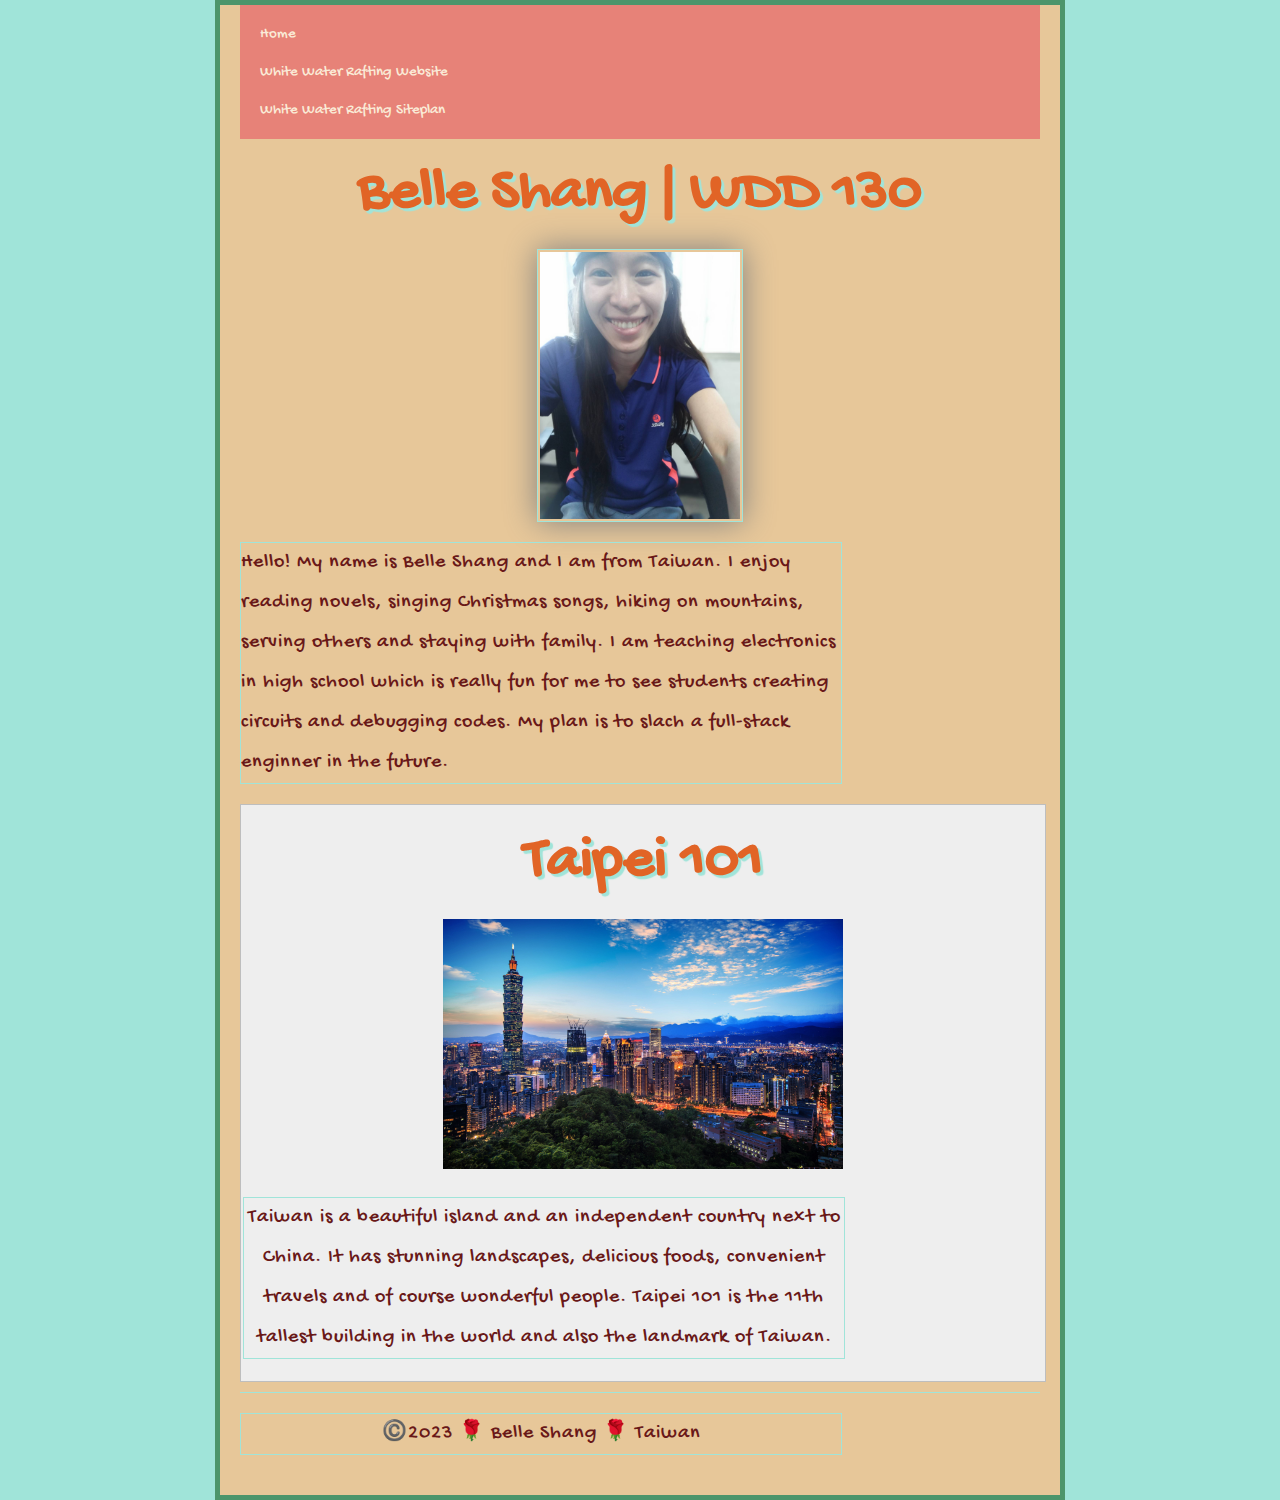
==== index.html @ 37d1bc00 "fixx" ====
<!DOCTYPE html>
<html lang="en-US">
  <head>
    <meta charset="utf-8">
    <meta name="viewport" content="width=device-width,initial-scale=1.0">
    <meta name="Purpose" content="This is a website for coruse WDD130 in Pathway designing by Belle.">
    <meta name="me" content="Belle Shang">
    <title>Belle Shang | WDD 130</title>
  </head>
  <body>
    <header>
        <nav>
            <a href="#">Home</a>
            <a href="wwr/">White Water Rafting Website</a>
            <a href="wwr/site-plan-rafting.html">White Water Rafting Siteplan</a>
        </nav>
        <link href="styles/style.css" rel="stylesheet" />
        <link href="https://fonts.googleapis.com/css?family=Gochi Hand" rel="stylesheet" />
    </header>
    <main>
        <h1>Belle Shang | WDD 130</h1>
        <img src="images/profile.jpg" alt="Hello, my name is Belle Shang" width="200">
        <p>Hello! My name is Belle Shang and I am from Taiwan. I enjoy reading novels, singing Christmas songs, hiking on mountains, serving others and staying with family. I am teaching electronics in high school which is really fun for me to see students creating circuits and debugging codes. My plan is to slach a full-stack enginner in the future.</p>
      </main>
      <aside>
        <h2>Taipei 101</h2>
        <img src="images/taipei101.jpg" alt="Taipei 101">
        <p>Taiwan is a beautiful island and an independent country next to China. It has stunning landscapes, delicious foods, convenient travels and of course wonderful people. Taipei 101 is the 11th tallest building in the world and also the landmark of Taiwan.</p>
      </aside>
    <footer>
        <p>©️2023 🌹 Belle Shang 🌹 Taiwan</p>
    </footer>
  </body>
</html>
---- styles/style.css ----
nav {
  background-color: #E78278;
  padding: 10px;
}

nav a {
  color: antiquewhite;
  text-decoration: none;
  display: block;
  padding: 10px;
}
h1, h2, h3 {
  margin: 0;
  padding: 20px 0;
  color: #E16426;
  text-shadow: 3px 3px 1px #A0E4D9;
  font-size: 60px;
  text-align: center;
}
p {
  font-size: 20px;
  line-height: 2;
  letter-spacing: 1px;
  color: #691818;
  width: 600px;
  border: 1px solid #A0E4D9;
  padding: 50;
  
}
html {
  background-color: #A0E4D9;
  font-size: 15px; /* px means "pixels": the base font size is now 10 pixels high */
  font-family: "Gochi Hand", sans-serif; /* this should be the rest of the output you got from Google Fonts */
}
body {
  width: 800px;
  margin: 0 auto;
  background-color: #e7c799;
  padding: 0 20px 20px 20px;
  border: 5px solid #4C956B;
}
main img {
  display: block;
  margin: 0 auto;
  width: 200px;
  height: auto;
  border: 1px solid #A0E4D9;
  padding: 2px;
  box-shadow: 0 0 30px gray;
}
aside {
  width: 800px;
  margin: 0 auto;
  border: 1px solid rgba(0, 0, 0, 0.2);
  padding: 2px;
  background-color: #eee;
  color: #333;
  text-align: center;
}
aside img {
  width: 400px;
  height: auto;
  margin: 0 auto;
  padding: 2px;
}
footer {
  margin-top: 10px;
  border-top: 1px solid #A0E4D9;
  text-align: center;
}
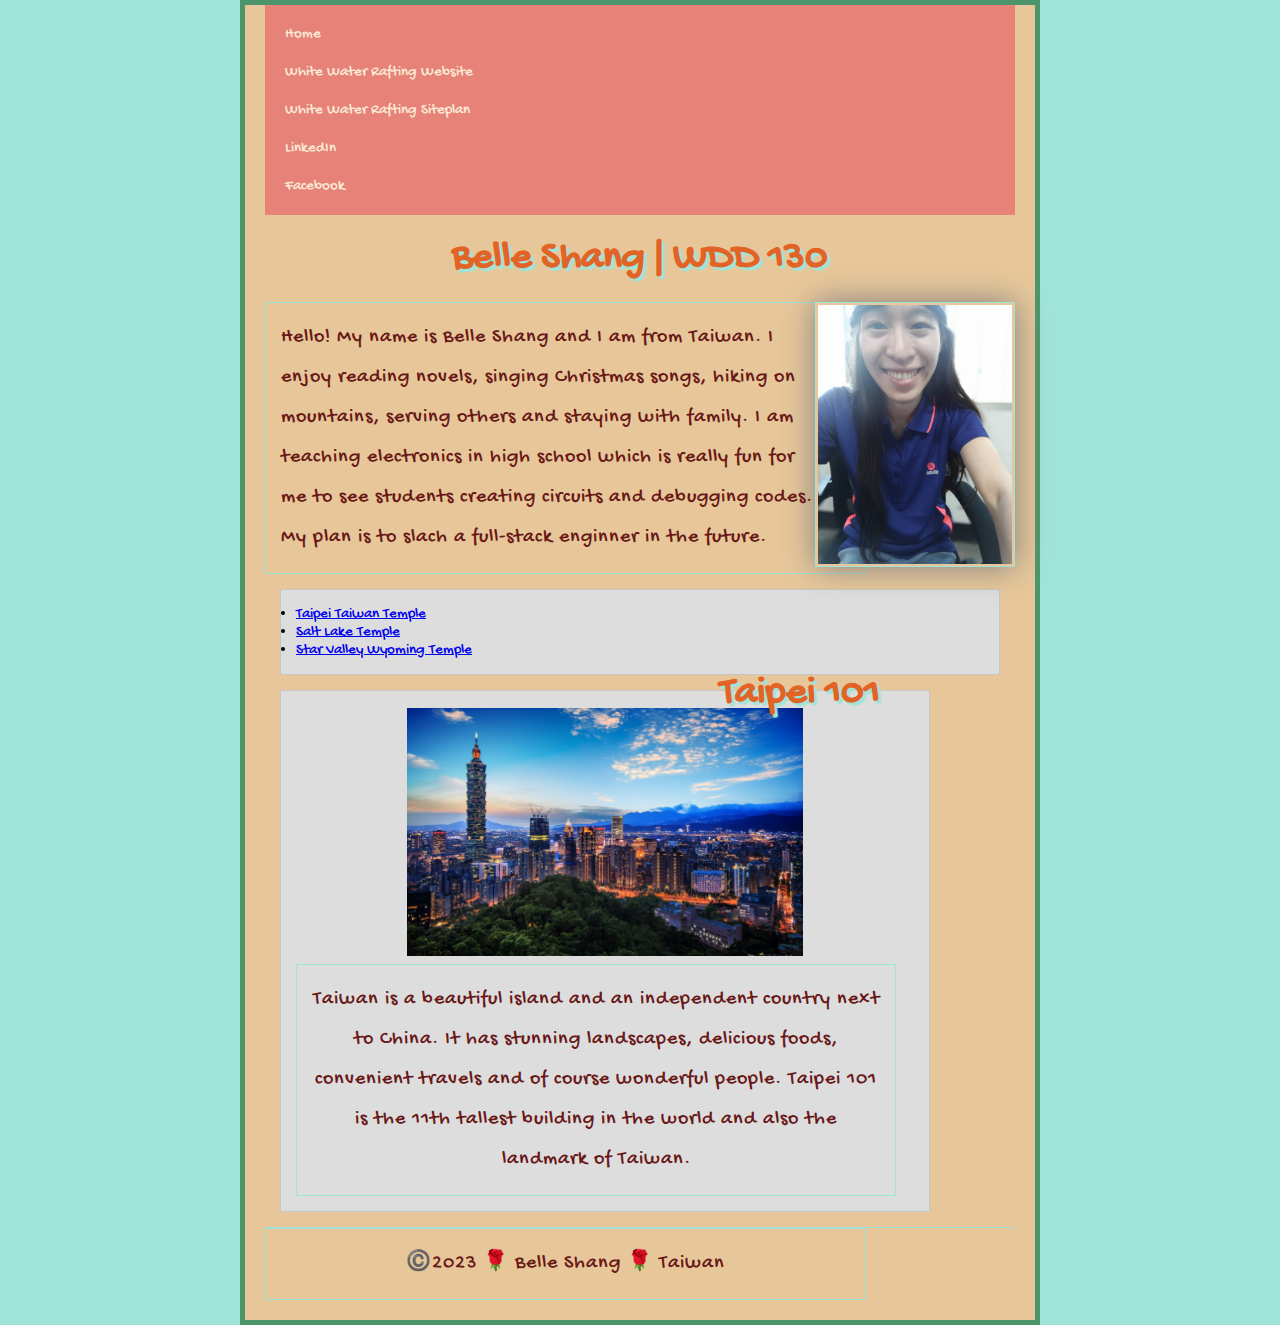
==== commit 5cde4ae0: "link" ====
--- a/index.html
+++ b/index.html
@@ -1,11 +1,12 @@
+<!-- last modified @ 03092023 -->
 <!DOCTYPE html>
 <html lang="en-US">
   <head>
     <meta charset="utf-8">
     <meta name="viewport" content="width=device-width,initial-scale=1.0">
-    <meta name="Purpose" content="This is a website for coruse WDD130 in Pathway designing by Belle.">
-    <meta name="me" content="Belle Shang">
-    <title>Belle Shang | WDD 130</title>
+    <meta name="description" content="This is a website for coruse WDD130 in Pathway designing by Belle.">
+    <meta name="author" content="Belle Shang">
+    <title>Belle Shang  |  WDD 130</title>
   </head>
   <body>
     <header>
@@ -13,6 +14,8 @@
             <a href="#">Home</a>
             <a href="wwr/">White Water Rafting Website</a>
             <a href="wwr/site-plan-rafting.html">White Water Rafting Siteplan</a>
+            <a href="https://www.linkedin.com/in/ching-i-shang-681695145">LinkedIn</a>
+            <a href="https://www.facebook.com/belle.shang.1">Facebook</a>
         </nav>
         <link href="styles/style.css" rel="stylesheet" />
         <link href="https://fonts.googleapis.com/css?family=Gochi Hand" rel="stylesheet" />
@@ -21,8 +24,13 @@
         <h1>Belle Shang | WDD 130</h1>
         <img src="images/profile.jpg" alt="Hello, my name is Belle Shang" width="200">
         <p>Hello! My name is Belle Shang and I am from Taiwan. I enjoy reading novels, singing Christmas songs, hiking on mountains, serving others and staying with family. I am teaching electronics in high school which is really fun for me to see students creating circuits and debugging codes. My plan is to slach a full-stack enginner in the future.</p>
+        <ul class="box">
+          <li><a href="https://www.churchofjesuschrist.org/temples/details/taipei-taiwan-temple?lang=eng" target="_blank">Taipei Taiwan Temple</a></li>
+          <li><a href="https://www.churchofjesuschrist.org/temples/details/salt-lake-temple?lang=eng" target="_blank">Salt Lake Temple</a></li>
+          <li><a href="https://www.churchofjesuschrist.org/temples/details/star-valley-wyoming-temple?lang=eng" target="_blank">Star Valley Wyoming Temple</a></li>
+        </ul>
       </main>
-      <aside>
+      <aside class="box">
         <h2>Taipei 101</h2>
         <img src="images/taipei101.jpg" alt="Taipei 101">
         <p>Taiwan is a beautiful island and an independent country next to China. It has stunning landscapes, delicious foods, convenient travels and of course wonderful people. Taipei 101 is the 11th tallest building in the world and also the landmark of Taiwan.</p>
--- a/styles/style.css
+++ b/styles/style.css
@@ -1,3 +1,8 @@
+* {
+  margin: 0;
+  padding: 0;
+  box-sizing: border-box;
+}
 nav {
   background-color: #E78278;
   padding: 10px;
@@ -14,7 +19,7 @@
   padding: 20px 0;
   color: #E16426;
   text-shadow: 3px 3px 1px #A0E4D9;
-  font-size: 60px;
+  font-size: 40px;
   text-align: center;
 }
 p {
@@ -24,7 +29,7 @@
   color: #691818;
   width: 600px;
   border: 1px solid #A0E4D9;
-  padding: 50;
+  padding: 15px;
   
 }
 html {
@@ -47,6 +52,7 @@
   border: 1px solid #A0E4D9;
   padding: 2px;
   box-shadow: 0 0 30px gray;
+  float: right;
 }
 aside {
   width: 800px;
@@ -56,6 +62,11 @@
   background-color: #eee;
   color: #333;
   text-align: center;
+}
+aside h2 {
+  position: absolute;
+  top: 650px;
+  right: 400px;
 }
 aside img {
   width: 400px;
@@ -67,4 +78,16 @@
   margin-top: 10px;
   border-top: 1px solid #A0E4D9;
   text-align: center;
+}
+/* Class Selectors */
+.box {
+  margin: 1rem;
+  border: 1px solid rgba(0,0,0,.1);
+  padding: 1rem;
+  background-color: #ddd;
+  color: #000;
+}
+aside {
+  width: 650px;
+  text-align: center;
 }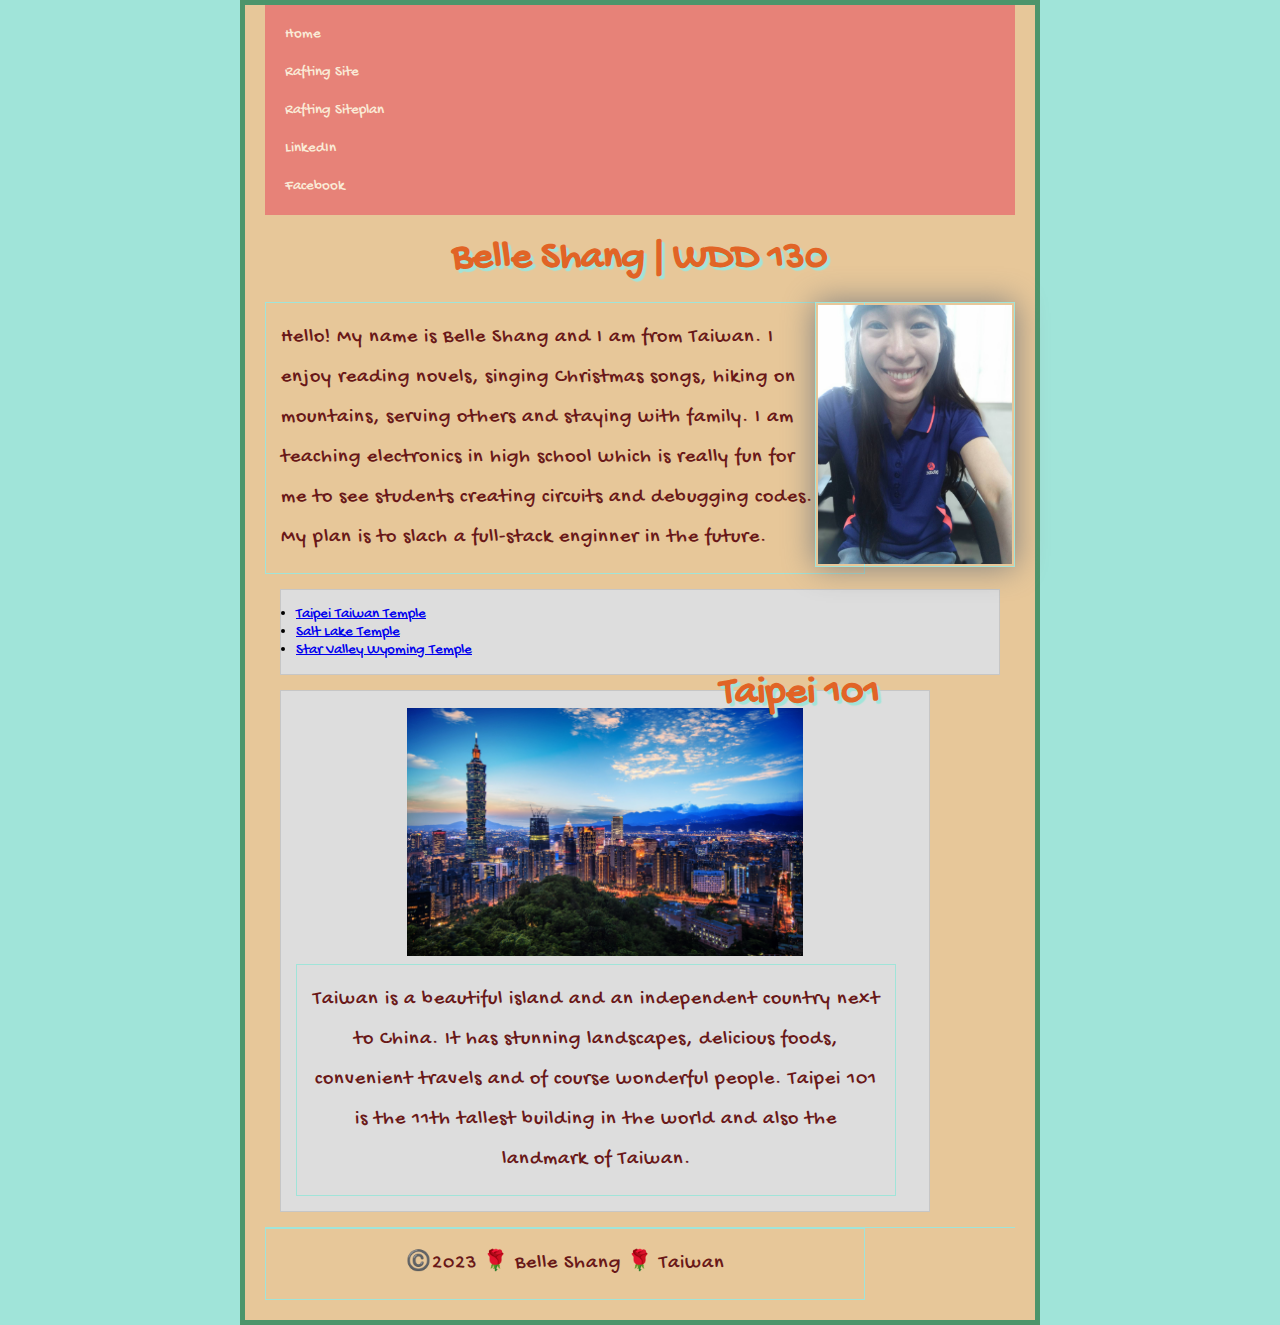
==== commit 107a2b2f: "about" ====
--- a/index.html
+++ b/index.html
@@ -7,18 +7,19 @@
     <meta name="description" content="This is a website for coruse WDD130 in Pathway designing by Belle.">
     <meta name="author" content="Belle Shang">
     <title>Belle Shang  |  WDD 130</title>
+    <link href="styles/style.css" rel="stylesheet" />
+    <link href="https://fonts.googleapis.com/css?family=Gochi Hand" rel="stylesheet" />
   </head>
   <body>
     <header>
         <nav>
             <a href="#">Home</a>
-            <a href="wwr/">White Water Rafting Website</a>
-            <a href="wwr/site-plan-rafting.html">White Water Rafting Siteplan</a>
+            <a href="wwr/">Rafting Site</a>
+            <a href="wwr/site-plan-rafting.html">Rafting Siteplan</a>
             <a href="https://www.linkedin.com/in/ching-i-shang-681695145">LinkedIn</a>
             <a href="https://www.facebook.com/belle.shang.1">Facebook</a>
         </nav>
-        <link href="styles/style.css" rel="stylesheet" />
-        <link href="https://fonts.googleapis.com/css?family=Gochi Hand" rel="stylesheet" />
+        
     </header>
     <main>
         <h1>Belle Shang | WDD 130</h1>
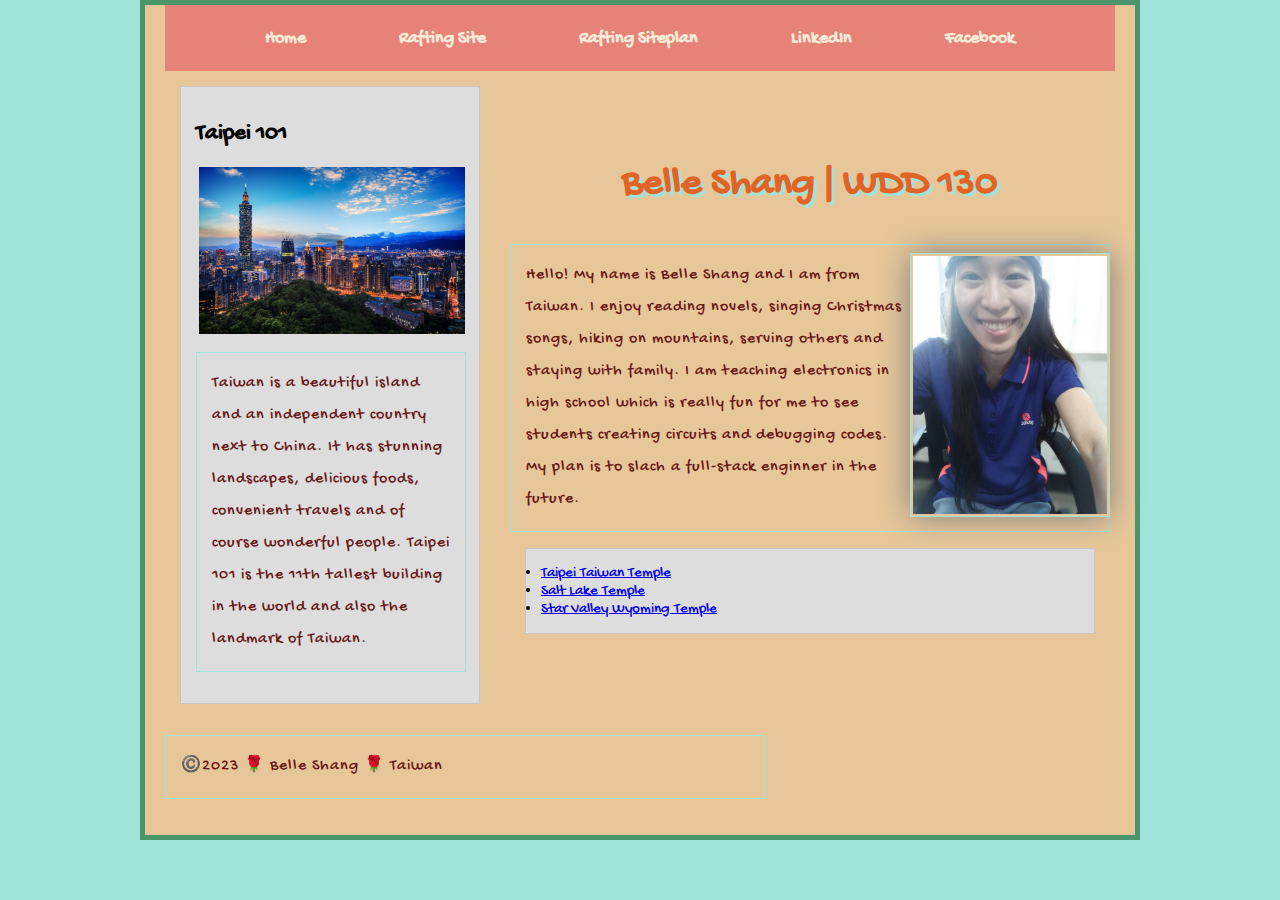
==== commit 5db45040: "grid" ====
--- a/index.html
+++ b/index.html
@@ -8,20 +8,21 @@
     <meta name="author" content="Belle Shang">
     <title>Belle Shang  |  WDD 130</title>
     <link href="styles/style.css" rel="stylesheet" />
-    <link href="https://fonts.googleapis.com/css?family=Gochi Hand" rel="stylesheet" />
+    <link href="https://fonts.googleapis.com/css?family=Gochi Hand" rel="stylesheet"/>
   </head>
   <body>
     <header>
         <nav>
-            <a href="#">Home</a>
-            <a href="wwr/">Rafting Site</a>
-            <a href="wwr/site-plan-rafting.html">Rafting Siteplan</a>
-            <a href="https://www.linkedin.com/in/ching-i-shang-681695145">LinkedIn</a>
-            <a href="https://www.facebook.com/belle.shang.1">Facebook</a>
+          <a href="#">Home</a>
+          <a href="wwr/">Rafting Site</a>
+          <a href="wwr/site-plan-rafting.html">Rafting Siteplan</a>
+          <a href="https://www.linkedin.com/in/ching-i-shang-681695145">LinkedIn</a>
+          <a href="https://www.facebook.com/belle.shang.1">Facebook</a>
         </nav>
-        
+
     </header>
-    <main>
+    <div class="grid">
+      <main>
         <h1>Belle Shang | WDD 130</h1>
         <img src="images/profile.jpg" alt="Hello, my name is Belle Shang" width="200">
         <p>Hello! My name is Belle Shang and I am from Taiwan. I enjoy reading novels, singing Christmas songs, hiking on mountains, serving others and staying with family. I am teaching electronics in high school which is really fun for me to see students creating circuits and debugging codes. My plan is to slach a full-stack enginner in the future.</p>
@@ -32,10 +33,13 @@
         </ul>
       </main>
       <aside class="box">
-        <h2>Taipei 101</h2>
-        <img src="images/taipei101.jpg" alt="Taipei 101">
-        <p>Taiwan is a beautiful island and an independent country next to China. It has stunning landscapes, delicious foods, convenient travels and of course wonderful people. Taipei 101 is the 11th tallest building in the world and also the landmark of Taiwan.</p>
+        <div class="grid">
+          <h2>Taipei 101</h2>
+          <img src="images/taipei101.jpg" alt="Taipei 101">
+          <p>Taiwan is a beautiful island and an independent country next to China. It has stunning landscapes, delicious foods, convenient travels and of course wonderful people. Taipei 101 is the 11th tallest building in the world and also the landmark of Taiwan.</p>
+        </div>
       </aside>
+    </div>
     <footer>
         <p>©️2023 🌹 Belle Shang 🌹 Taiwan</p>
     </footer>
--- a/styles/style.css
+++ b/styles/style.css
@@ -1,20 +1,23 @@
 * {
-  margin: 0;
   padding: 0;
   box-sizing: border-box;
 }
 nav {
   background-color: #E78278;
-  padding: 10px;
+  padding: 1rem;
+  display: flex;
+  justify-content: space-evenly;
+  align-items: center;
 }
-
 nav a {
   color: antiquewhite;
   text-decoration: none;
   display: block;
-  padding: 10px;
+  padding: 0.5rem;
+  font-size: 1.2rem;
+  font-weight: 700;
 }
-h1, h2, h3 {
+h1 {
   margin: 0;
   padding: 20px 0;
   color: #E16426;
@@ -23,61 +26,32 @@
   text-align: center;
 }
 p {
-  font-size: 20px;
+  font-size: 16px;
   line-height: 2;
   letter-spacing: 1px;
   color: #691818;
   width: 600px;
-  border: 1px solid #A0E4D9;
   padding: 15px;
-  
+  border: 1px solid #A0E4D9
 }
 html {
   background-color: #A0E4D9;
   font-size: 15px; /* px means "pixels": the base font size is now 10 pixels high */
   font-family: "Gochi Hand", sans-serif; /* this should be the rest of the output you got from Google Fonts */
 }
+header, .grid, footer {
+  max-width: 1000px;
+  margin: 0 auto;
+}
+header {
+  display: block;
+}
 body {
-  width: 800px;
+  width: 1000px;
   margin: 0 auto;
   background-color: #e7c799;
   padding: 0 20px 20px 20px;
   border: 5px solid #4C956B;
-}
-main img {
-  display: block;
-  margin: 0 auto;
-  width: 200px;
-  height: auto;
-  border: 1px solid #A0E4D9;
-  padding: 2px;
-  box-shadow: 0 0 30px gray;
-  float: right;
-}
-aside {
-  width: 800px;
-  margin: 0 auto;
-  border: 1px solid rgba(0, 0, 0, 0.2);
-  padding: 2px;
-  background-color: #eee;
-  color: #333;
-  text-align: center;
-}
-aside h2 {
-  position: absolute;
-  top: 650px;
-  right: 400px;
-}
-aside img {
-  width: 400px;
-  height: auto;
-  margin: 0 auto;
-  padding: 2px;
-}
-footer {
-  margin-top: 10px;
-  border-top: 1px solid #A0E4D9;
-  text-align: center;
 }
 /* Class Selectors */
 .box {
@@ -87,7 +61,48 @@
   background-color: #ddd;
   color: #000;
 }
+.grid {
+  display: grid;
+  align-items: center;
+}
 aside {
-  width: 650px;
-  text-align: center;
+  width: 20rem;
+  position: relative;
+  grid-column: 1/2;
+  grid-row: 1/2;
+  margin: 0 auto;
+  border: 1px solid rgba(0, 0, 0, 0.2);
+  padding: 2px;
+  background-color: #eee;
+  color: #333;
+  text-align: left;
+}
+h2 {
+  top: 650px;
+  right: 400px;
+}
+aside img {
+  position: relative;
+  width: 270px;
+  height: auto;
+  margin: 0 1px;
+  padding: 2px;
+}
+aside p {
+  position: relative;
+  width: 270px;
+}
+main {
+  grid-column: 2/3;
+  margin: 1rem;
+}
+main img {
+  display: block;
+  margin: 25px auto;
+  width: 200px;
+  height: auto;
+  border: 1px solid #A0E4D9;
+  padding: 2px;
+  box-shadow: 0 0 30px gray;
+  float: right;
 }